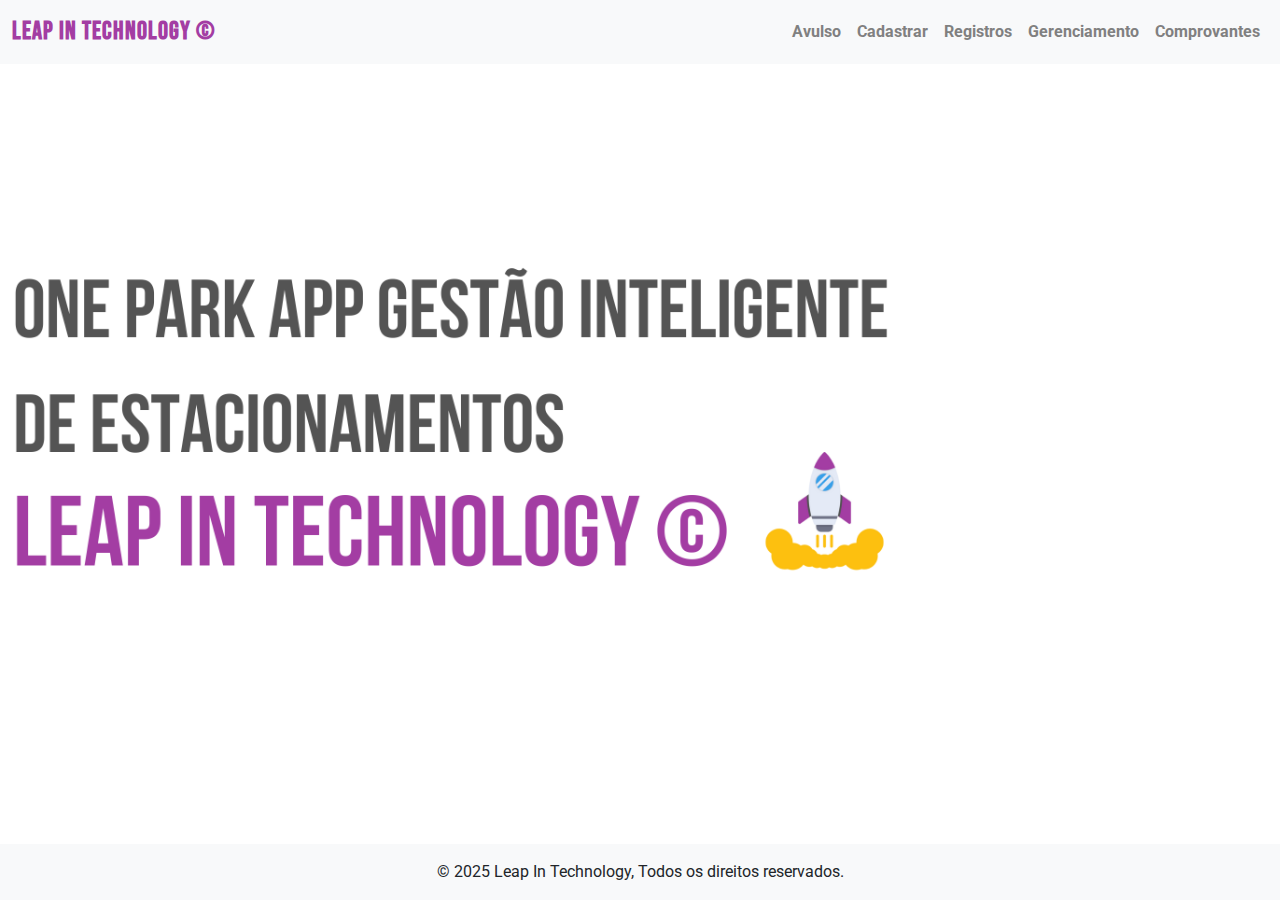
==== index.html @ 54c46744 "adicionando assinatura no header e footer e incluido logo inicial da leap in technology" ====
<!DOCTYPE html>
<html lang="pt-br">

<head>
  <meta charset="UTF-8" />
  <meta name="viewport" content="width=device-width, initial-scale=1.0" />
  <link rel="preconnect" href="https://fonts.googleapis.com" />
  <link rel="preconnect" href="https://fonts.gstatic.com" crossorigin />
  <link
    href="https://fonts.googleapis.com/css2?family=Roboto:ital,wght@0,100;0,300;0,400;0,500;0,700;0,900;1,100;1,300;1,400;1,500;1,700;1,900&display=swap"
    rel="stylesheet" />
  <link rel="preconnect" href="https://fonts.googleapis.com">
  <link rel="preconnect" href="https://fonts.gstatic.com" crossorigin>
  <link
    href="https://fonts.googleapis.com/css2?family=Bebas+Neue&family=Montserrat:ital,wght@0,100..900;1,100..900&display=swap"
    rel="stylesheet">
  <link rel="icon" href="favicon.png" type="image/png">
  <link href="https://cdn.jsdelivr.net/npm/bootstrap@5.3.3/dist/css/bootstrap.min.css" rel="stylesheet"
    integrity="sha384-QWTKZyjpPEjISv5WaRU9OFeRpok6YctnYmDr5pNlyT2bRjXh0JMhjY6hW+ALEwIH" crossorigin="anonymous" />
  <link rel="stylesheet" href="./style/mobile.css" />
  <link rel="stylesheet" href="./style/style.css" />
  <link rel="stylesheet" href="./style/theme.css" />

  <style>
    footer {
      position: fixed;
      bottom: 0;
      left: 0;
      width: 100%;
      background-color: #f8f9fa;
      /* Cor de fundo */
      z-index: 1;
      /* Nível de sobreposição */
      text-align: center;
      padding: 10px 0;
    }

    body {
      padding-bottom: 60px;
      /* Espaço extra para evitar que o conteúdo fique escondido atrás do footer */
    }
  </style>
  <title>Página Inicial</title>
</head>

<body>
  <header>
    <nav class="navbar navbar-expand-lg navbar-light bg-light">
      <div class="container-fluid">
        <a class="navbar-brand" href="./index.html">Leap In Technology ©</a>
        <button class="navbar-toggler" type="button" data-bs-toggle="collapse" data-bs-target="#navbarNavDropdown"
          aria-controls="navbarNavDropdown" aria-expanded="false" aria-label="Toggle navigation"></button>
        <div class="collapse navbar-collapse" id="navbarNavDropdown">
          <ul class="navbar-nav ms-auto">
            <li class="nav-item">
              <a class="nav-link" href="./pages/avulso.html">Avulso</a>
            </li>
            <li class="nav-item">
              <a class="nav-link" href="./pages/clientes.html">Cadastrar</a>
            </li>
            <li class="nav-item">
              <a class="nav-link" href="./pages/consultar.html">Registros</a>
            </li>
            <li class="nav-item">
              <a class="nav-link" href="./pages/busca-avancada.html">Gerenciamento</a>
            </li>
            <li class="nav-item">
              <a class="nav-link" href="./pages/comprovante.html">Comprovantes</a>
            </li>
          </ul>
        </div>
      </div>
    </nav>
  </header>

  <main class="d-flex justify-content-center align-items-center" style="height: 80vh">
    <div class="image-container">
      <img src="./img/logo-rocket-desktop.png" alt="Leap In Technology © Desktop"
        class="desktop-image img-fluid custom-img" />
      <img src="./img/logo-rocket-mobile.png" alt="Leap In Technology © Mobile"
        class="mobile-image img-fluid custom-img" />
    </div>
  </main>

  <footer class="bg-light text-center py-3">
    <div class="container">
      <p class="mb-0">© 2025 Leap In Technology, Todos os direitos reservados.</p>
    </div>
  </footer>

  <script src="https://cdn.jsdelivr.net/npm/bootstrap@5.3.3/dist/js/bootstrap.bundle.min.js"
    integrity="sha384-YvpcrYf0tY3lHB60NNkmXc5s9fDVZLESaAA55NDzOxhy9GkcIdslK1eN7N6jIeHz"
    crossorigin="anonymous"></script>
  <script src="./script.js"></script>
</body>

</html>
---- style/mobile.css ----
:root {
  font-family: "Roboto", sans-serif;
}

@media (min-width: 600px) {
  ul.dropdown-menu.show {
    margin: 1px -10px;
    width: 100%;
  }

  .custom-img {
    width: 80%;
    /* Ajuste a largura conforme necessário */
  }
}

@media (max-width: 991.98px) {

  /* Para telas menores que lg */
  .navbar-nav {
    display: none;
  }

  .navbar-nav.show {
    display: block;
  }
}

@media (min-width: 768px) {
  .input-group input {
    width: 60%;
  }

  .input-group {
    flex-direction: row;
    /* Mantém a imagem ao lado do campo de input */
    align-items: center;
    gap: 0.5rem;
    /* Espaçamento reduzido em telas pequenas */
  }

  .input-group img {
    max-width: 20px;
    /* Ajuste o tamanho dos ícones em telas menores */
  }
}

input,
button {
  margin-bottom: 1rem;
}

.btn-custom {
  width: 75%;
  height: 40px;
}

#clientes {
  margin-top: 2rem;
  /* Ajusta a posição do formulário para o topo */
}

@media (max-width: 600px) {

  /* Ajusta a posição do formulário para centralizá-lo verticalmente */
  #consultar {
    padding-top: 4rem;
    /* Ajuste conforme necessário */
  }
}

.navbar-toggler {
  margin-top: 0.5rem;
  /* Ajuste para centralizar verticalmente o ícone do menu */
  padding: 0.25rem 0.75rem;
  /* Ajuste o padding conforme necessário */
}

.navbar-toggler img {
  max-width: 30px;
  /* Ajuste o tamanho do ícone do menu */
}

@media (min-width: 700px) {

  #btn-entrada,
  #btn-saida {
    margin: 2rem;
  }
}

.navbar-brand {
  font-family: var(--logo-font) !important;
  color: var(--purple-primary) !important;
  font-size: 25px !important;
}
---- style/style.css ----
:root {
  font-family: "Roboto", sans-serif;
  --dark-blue: #2a2e3bbf !important;
  --logo-font: "Bebas Neue", sans-serif;
  --purple-primary: #a33da3;
}


body {
  display: flex;
  flex-direction: column;
  min-height: 100vh;
  font-family: "Roboto", sans-serif;
}

main {
  flex: 1;
}

footer {
  background-color: #f8f9fa;
  /* Cor de fundo do footer */
  width: 100%;
}

@media (min-width: 1200px) {
  ul.dropdown-menu.show {
    margin: 9px -118px;
  }

  .custom-img {
    width: 70%;
    height: auto;
    margin-left: 1%;
  }
}

.dropdown-toggle::after {
  display: none;
}

.navbar-toggler {
  background-image: url("../img/ico-menu.png");
  background-size: contain;
  /* Ajusta a imagem para caber no botão */
  background-repeat: no-repeat;
  /* Evita que a imagem se repita */
  background-position: center;
  /* Centraliza a imagem no botão */
  width: 40px;
  height: 40px;
  border: none;
}

a.navbar-brand {
  font-weight: 800;
  letter-spacing: 1;
}

a.nav-link {
  font-weight: 700;

}

.input-group {
  margin-bottom: 1rem;
  display: flex;
  align-items: center;
}

.input-group {
  margin-bottom: 1rem;
  display: flex;
  align-items: center;
  gap: 1rem;
  /* Espaçamento entre input e imagem */
  width: 100%;
  /* Faz o container ocupar a largura total */
}

.input-group img {
  max-width: 24px;
  /* Ajuste o tamanho dos ícones conforme necessário */
  height: auto;
  /* Mantém a proporção da imagem */
}

.input-group input {
  flex: 1;
  width: 100%;
  /* Faz o campo de input ocupar toda a largura disponível */
  box-sizing: border-box;
  /* Inclui padding e borda na largura total */
}

#cadastro,
#cadastro-saida {
  padding: 1rem;
}

@media (min-width: 1200px) {

  #cadastro,
  #consultar,
  #clientes,
  #cadastro-saida {
    width: 60%;
  }

  button {
    width: 40%;
  }

  .btn-custom {
    width: 60%;
    padding: 0.5rem 2rem;
    /* Ajuste o padding conforme necessário */
  }
}

#cds-cli,
#avs,
#cts {
  color: #495057;
}

@media (min-width: 1200px) {

  #btn-entrada,
  #btn-saida {
    margin: -15px 0px;
    margin-bottom: -10px;
    width: 300px;
    height: 40px;
  }
}

@media (min-width: 1200px) {
  .list-group {
    width: 500px;
    height: 300px;
  }
}

.nav-link {
  color: gray;
}

.nav-link:hover {
  color: #6c757d;
  /* Cor do texto ao passar o mouse (exemplo: laranja) */
}

.navbar-brand {
  font-size: 25px !important;
  letter-spacing: 1px;
  transition: color 0.3s ease;
  /* Adiciona uma transição suave */
  text-decoration: none;
  /* Remove o sublinhado do link */
  font-family: var(--logo-font) !important;
  color: var(--purple-primary) !important;
}

.navbar-brand:hover {
  color: #0d6dfd54;
  /* Cor do texto ao passar o mouse (exemplo: laranja) */
}

.nav-link.active {
  color: #0d6dfd54;
  /* Cor do texto quando o link está ativo */
  background-color: #6c757d;
  /* Cor de fundo quando o link está ativo */
  border: 1px solid #6c757d;
  /* Bordas quando o link está ativo */
  border-radius: 4px;
  /* Deixe as bordas arredondadas, se desejar */
}

/* Quando o link está em foco ou é clicado */
.nav-link:focus,
.nav-link.active:focus,
.nav-link:hover,
.nav-link.active:hover {
  color: black;
  /* Cor do texto ao passar o mouse ou focar */
  background-color: #6c757d;
  /* Cor de fundo quando o link está ativo */
  border: 1px solid gray;
  /* Bordas ao passar o mouse ou focar */
  border-radius: 4px;
  /* Bordas arredondadas */
}

.mobile-image {
  display: none;
  /* Oculta a imagem mobile por padrão */
}

/* Media query para telas menores (mobile) */
@media (max-width: 767px) {
  .desktop-image {
    display: none;
    /* Oculta a imagem desktop em telas menores */
  }

  .mobile-image {
    display: block;
    /* Exibe a imagem mobile em telas menores */
  }
}
---- style/theme.css ----
:root {
    --dark-blue: #2a2e3bbf !important;
    --logo-font: "Bebas Neue", sans-serif;
    --purple-primary: #a33da3;
}
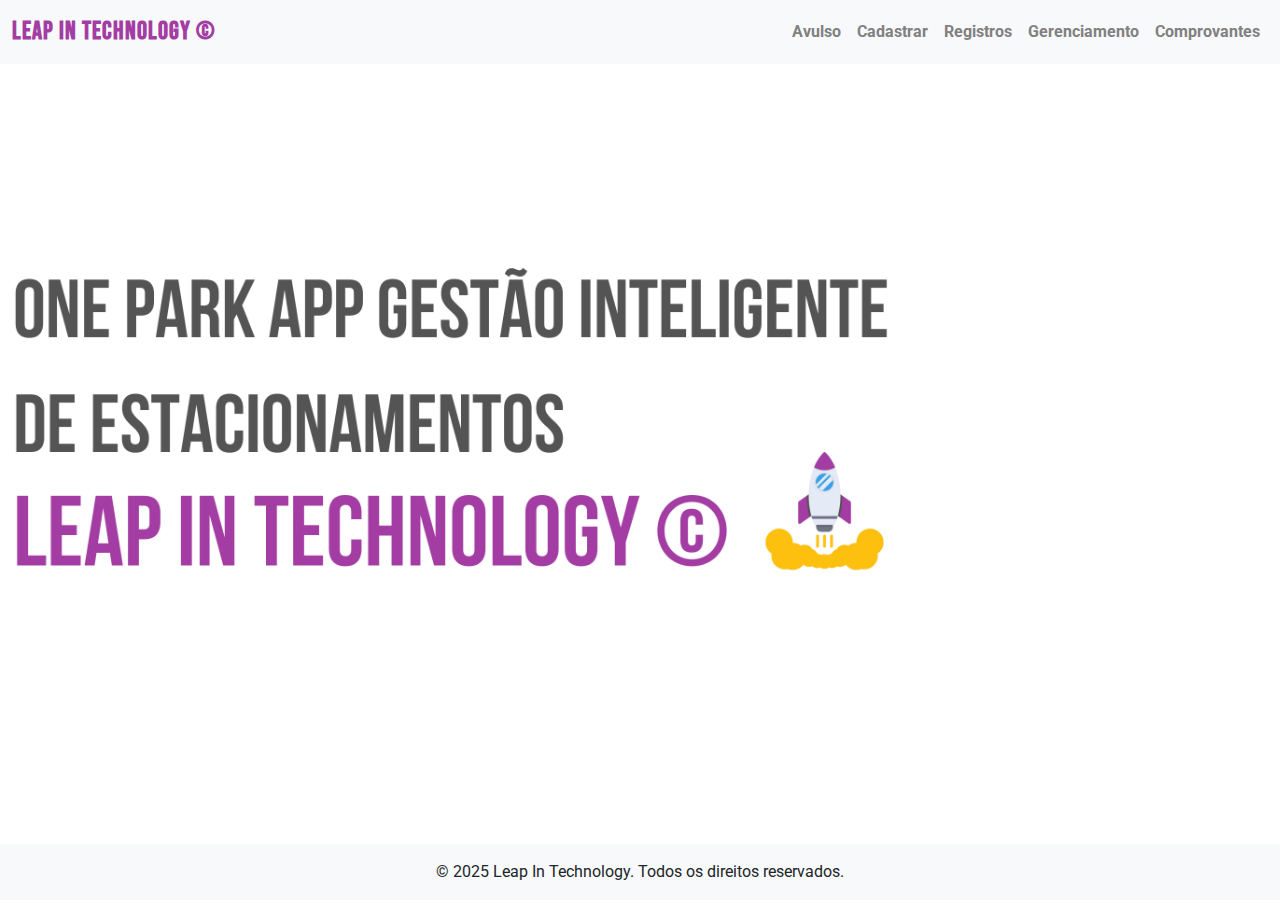
==== commit c08dedaa: "Corrigindo texto footer" ====
--- a/index.html
+++ b/index.html
@@ -84,7 +84,7 @@
 
   <footer class="bg-light text-center py-3">
     <div class="container">
-      <p class="mb-0">© 2025 Leap In Technology, Todos os direitos reservados.</p>
+      <p class="mb-0">© 2025 Leap In Technology. Todos os direitos reservados.</p>
     </div>
   </footer>
 
